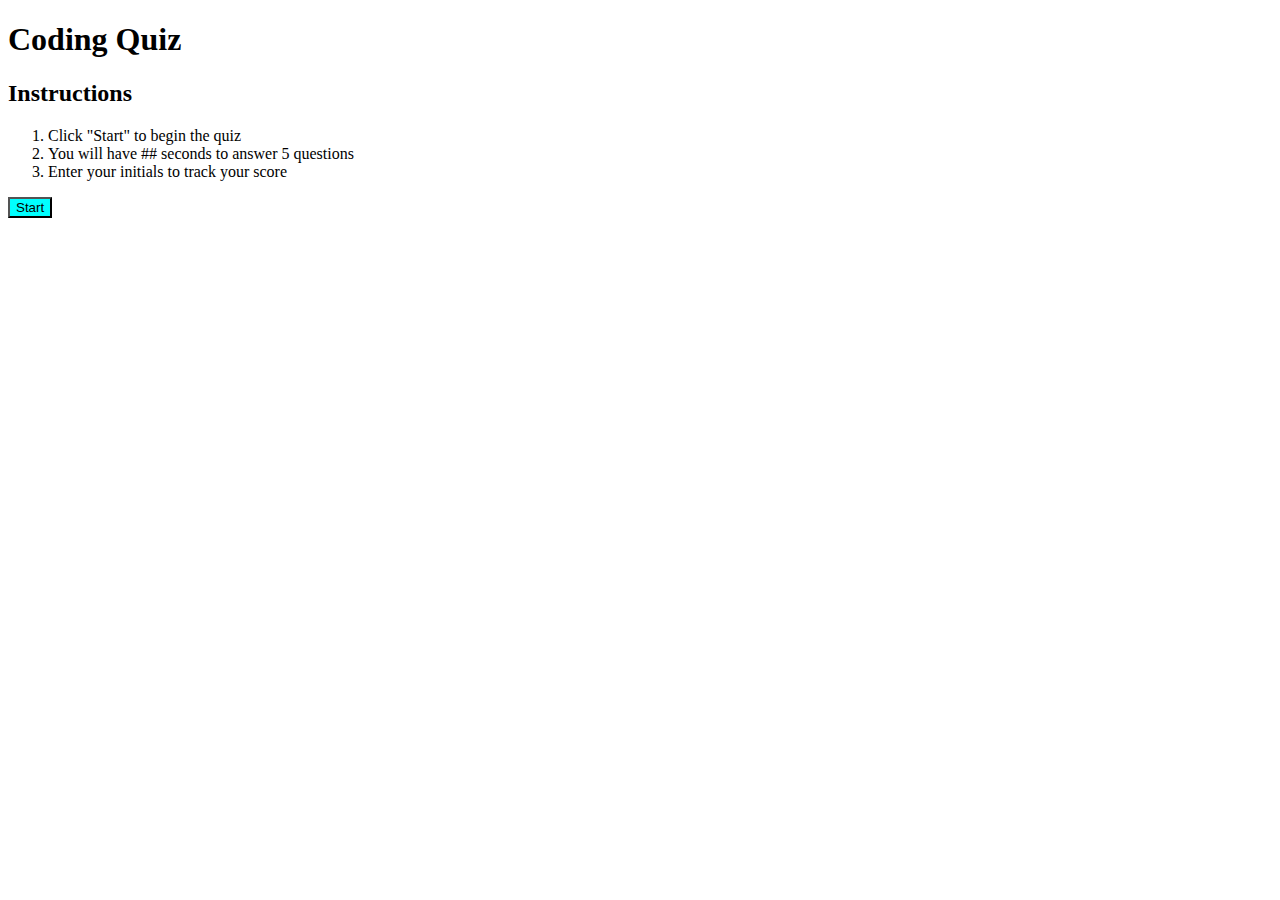
==== index.html @ 821586ff "made questions and answers appear with help from YT video" ====
<!DOCTYPE html>
<html lang="en">
<head>
    <meta charset="UTF-8">
    <meta name="viewport" content="width=device-width, initial-scale=1.0">
    <title>Coding Quiz</title>
    <link rel="stylesheet" href="./assets/css/index.css">
</head>
<body>
    <h1>Coding Quiz</h1>
    <div class="instructions">
        <h2>Instructions</h2>
            <ol>
                <li>Click "Start" to begin the quiz</li>
                <li>You will have ## seconds to answer 5 questions</li>
                <li>Enter your initials to track your score</li>
            </ol>
    </div>
    
    <button id="startButton">Start</button>
    <!-- Needs to appear to the right -->
    <div class="timer">

    </div>
    <!-- Needs to appear under the timer -->
    <div class="scoreCard">
        <h2></h2>
    </div>
    
    <div class="gameSpace">
        
        <h2 id="questionSpace"></h2>
        
        <div id="answerSpace">

        </div>
    </div>

    <script src="/assets/js/logic.js"></script>
    <script src="/assets/js/questions.js"></script>
    <script src="/assets/js/scores.js"></script>
</body>
</html>
---- assets/css/index.css ----
#startButton {
    background-color: aqua;
    display: block;
}

.scoreCard {
    display: none;
}
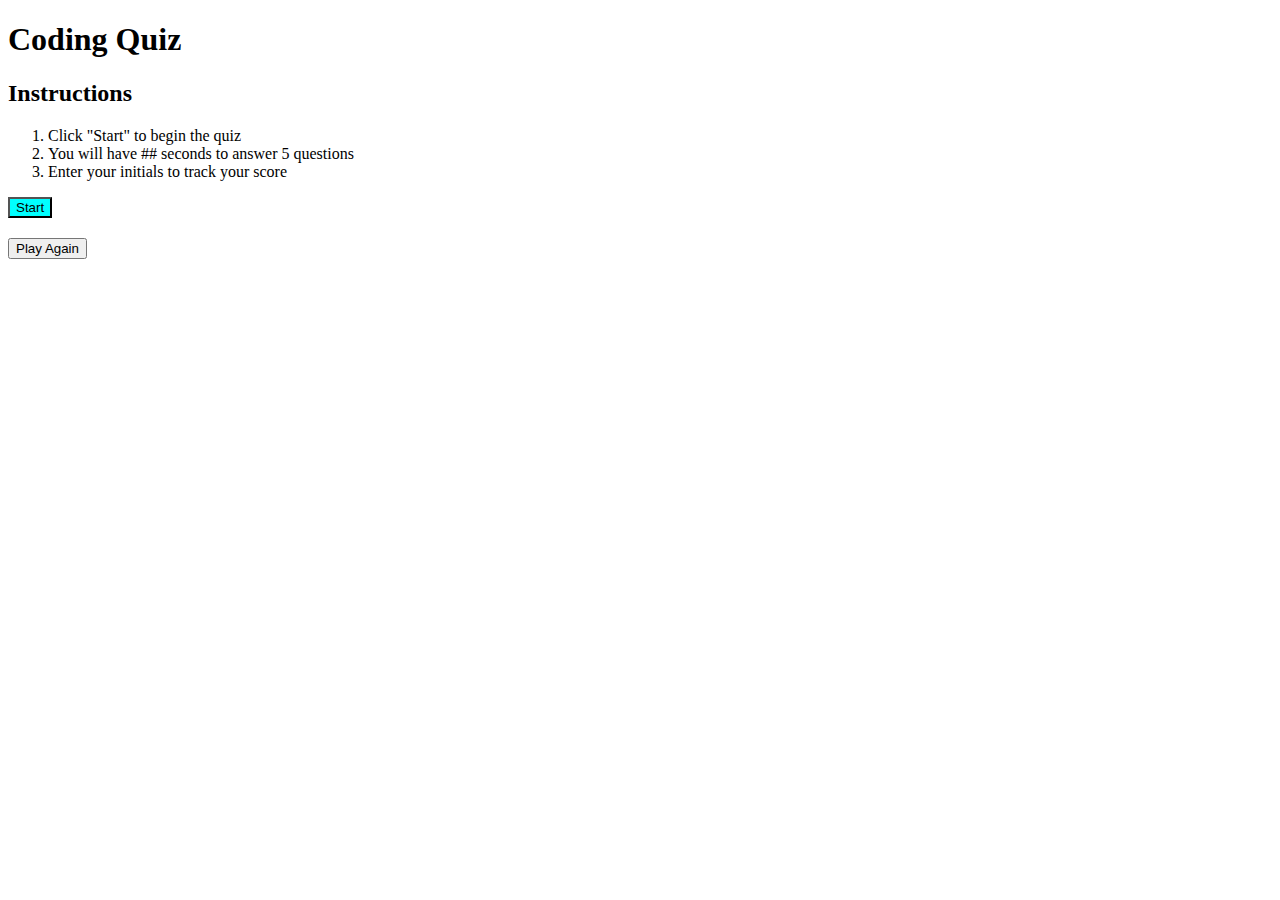
==== commit fbc701d7: "relative path issues" ====
--- a/index.html
+++ b/index.html
@@ -32,12 +32,24 @@
         <h2 id="questionSpace"></h2>
         
         <div id="answerSpace">
+        </div>
 
+        <div id="initialSection">
+            <div>
+                <label for="initialInput">Enter your initials</label>
+                <input id="initialInput" type="text" name="text" />
+            </div>
+            
+            <div>
+            <input type="submit" value="Submit" />
+            </div>
+        </div>
+
+        <div id="playAgain">
+            <button type="button">Play Again</button>
         </div>
     </div>
 
-    <script src="/assets/js/logic.js"></script>
-    <script src="/assets/js/questions.js"></script>
-    <script src="/assets/js/scores.js"></script>
+    <script src="../challenge-4-UTA-tritsch/assets/js/logic.js"></script>
 </body>
 </html>--- a/assets/css/index.css
+++ b/assets/css/index.css
@@ -7,4 +7,8 @@
 
 .scoreCard {
     display: none;
+}
+
+#initialSection {
+    display: none;
 }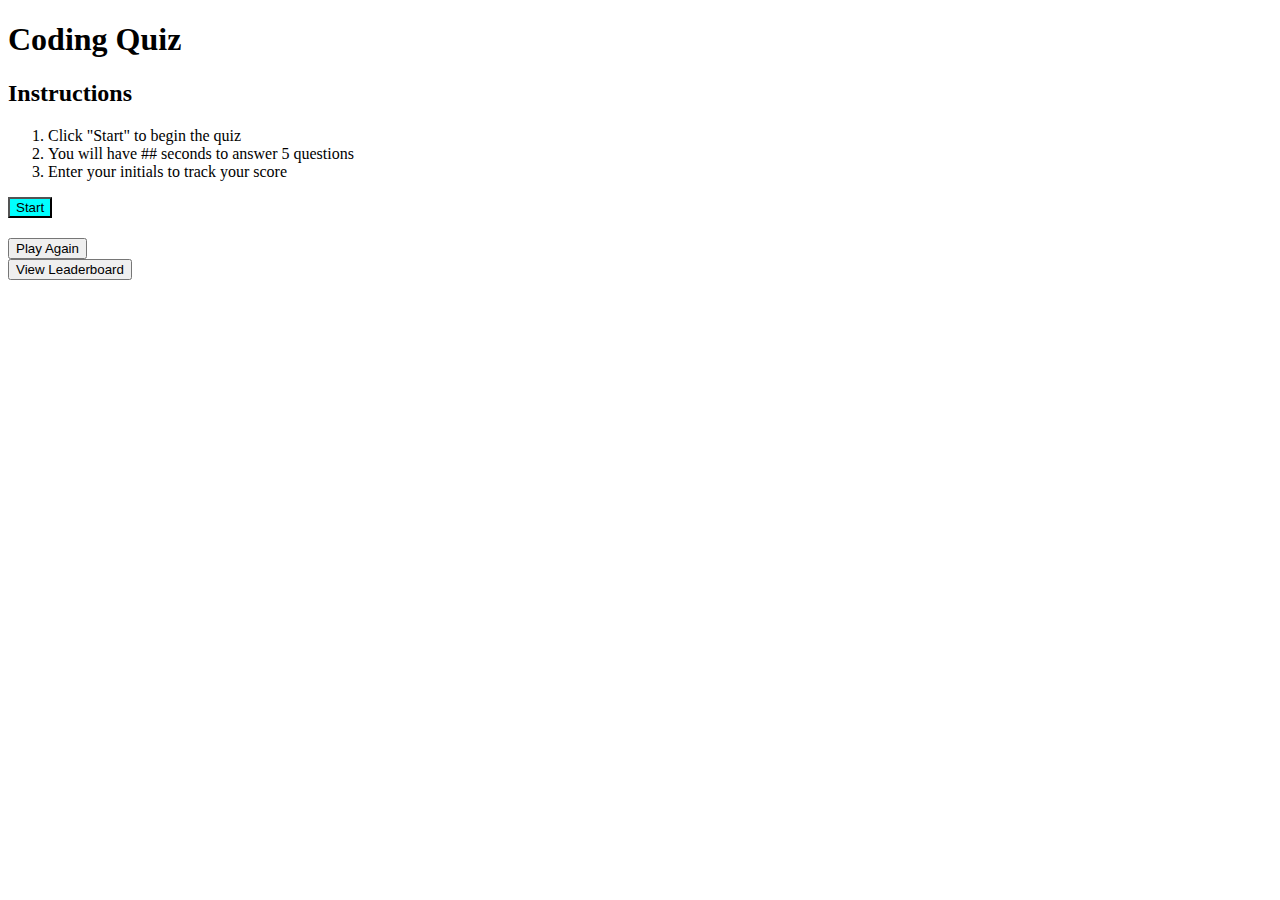
==== commit 6e9f6dc3: "Added link to leadersboard" ====
--- a/index.html
+++ b/index.html
@@ -36,20 +36,25 @@
 
         <div id="initialSection">
             <div>
-                <label for="initialInput">Enter your initials</label>
-                <input id="initialInput" type="text" name="text" />
-            </div>
-            
-            <div>
-            <input type="submit" value="Submit" />
+                <form id="initialsForm">
+                    <label>Enter your initials</label>
+                        <input type="text" id="initials">
+                    <button type="submit">Submit</button>
+                </form>
             </div>
         </div>
 
         <div id="playAgain">
             <button type="button">Play Again</button>
         </div>
+
+        <div id="highScoresPage">
+            <a href="./leaderboard.html">
+            <button type="button">View Leaderboard</button>
+            </a>
+        </div>
     </div>
 
-    <script src="../challenge-4-UTA-tritsch/assets/js/logic.js"></script>
+    <script src="./assets/js/logic.js"></script>
 </body>
 </html>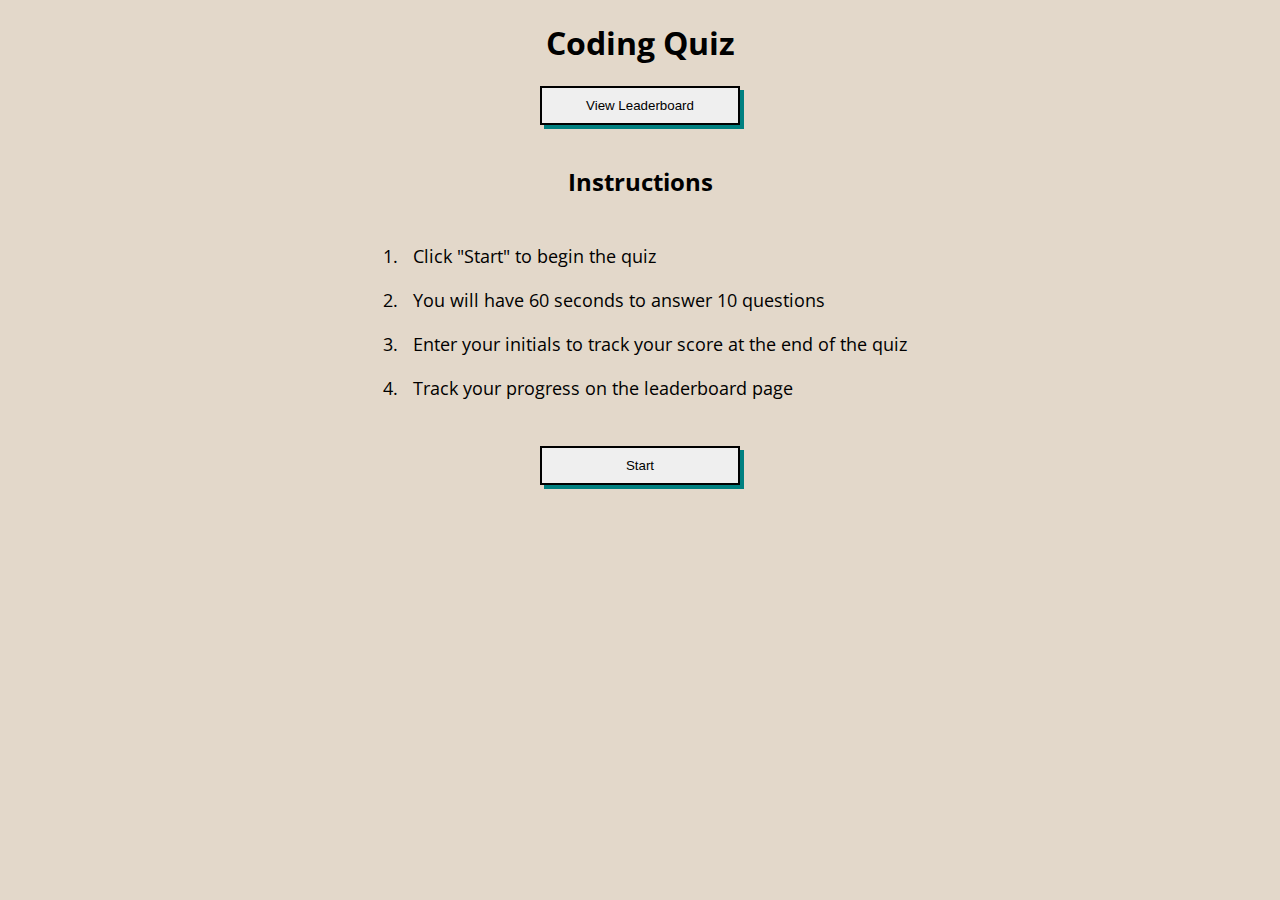
==== commit 667b28e5: "commented all files" ====
--- a/index.html
+++ b/index.html
@@ -3,58 +3,76 @@
 <head>
     <meta charset="UTF-8">
     <meta name="viewport" content="width=device-width, initial-scale=1.0">
-    <title>Coding Quiz</title>
+    <title>JavaScript Madness</title>
+    <!-- Fonts courtesy of Google Fonts -->
+    <link href="https://fonts.googleapis.com/css2?family=Caveat&family=Inter&family=Open+Sans&family=Pixelify+Sans&family=Raleway&display=swap" rel="stylesheet">
     <link rel="stylesheet" href="./assets/css/index.css">
 </head>
 <body>
     <h1>Coding Quiz</h1>
+    
+    <!-- Link to extenral leaderboard HTML page -->
+    <div class="leaderboardLink">
+        <a href="./leaderboard.html">
+            <button type="button">View Leaderboard</button>
+        </a>
+    </div>
+    
+    <!-- Quiz Instructions -->
     <div class="instructions">
         <h2>Instructions</h2>
             <ol>
                 <li>Click "Start" to begin the quiz</li>
-                <li>You will have ## seconds to answer 5 questions</li>
-                <li>Enter your initials to track your score</li>
+                <li>You will have 60 seconds to answer 10 questions</li>
+                <li>Enter your initials to track your score at the end of the quiz</li>
+                <li>Track your progress on the leaderboard page</li>
             </ol>
     </div>
     
-    <button id="startButton">Start</button>
-    <!-- Needs to appear to the right -->
+    <!-- Start Quiz Button -->
+    <div class="buttonStyle">
+        <button id="startButton">Start</button>
+    </div>
+
+    <!-- TIMER -->
     <div class="timer">
 
     </div>
-    <!-- Needs to appear under the timer -->
+
+    <!-- Score Display - Triggered/Visible using JS -->
     <div class="scoreCard">
         <h2></h2>
     </div>
     
+    <!-- Game Space - Triggered/Visible using JS -->
     <div class="gameSpace">
         
+        <!-- Questions appear here via JS -->
         <h2 id="questionSpace"></h2>
-        
+        <!-- Answers appear here via JS -->
         <div id="answerSpace">
         </div>
 
+        <!-- Initial input to track users scores displayed via JS -->
         <div id="initialSection">
             <div>
                 <form id="initialsForm">
-                    <label>Enter your initials</label>
-                        <input type="text" id="initials">
+                    <label>
+                        <h3>Enter your initials:</h3>
+                    </label>
+                    <input type="text" id="initials">
                     <button type="submit">Submit</button>
                 </form>
             </div>
         </div>
 
+        <!-- Play Again button, reloads page -->
         <div id="playAgain">
             <button type="button">Play Again</button>
         </div>
-
-        <div id="highScoresPage">
-            <a href="./leaderboard.html">
-            <button type="button">View Leaderboard</button>
-            </a>
-        </div>
     </div>
 
+    <!-- JavaScript File -->
     <script src="./assets/js/logic.js"></script>
 </body>
 </html>--- a/assets/css/index.css
+++ b/assets/css/index.css
@@ -1,8 +1,86 @@
+/* CSS FOLLOWS INDEX.HTML STRUCTURE */
 
+body {
+    background-color: rgb(227, 216, 202);
+    font-family: 'Open Sans', sans-serif;
+}
+
+h1 {
+    display: flex;
+    flex-direction: row;
+    justify-content: center;
+}
+
+.leaderboardLink {
+    display: flex;
+    justify-content: center;
+}
+
+.leaderboardLink button {
+    padding: 10px;
+    width: 200px;
+    box-shadow: 4px 4px teal;
+    border: solid 2px;
+}
+
+.leaderboardLink button:hover {
+    background-color: lightgray;
+    color: teal;
+    cursor: pointer;
+}
+
+.instructions {
+    display: flex;
+    flex-direction: column;
+    align-items: center;
+    padding: 20px;
+}
+
+.instructions li {
+    padding: 10px;
+    font-size: large;
+}
+
+.buttonStyle {
+    display: flex;
+    justify-content: center;
+}
 
 #startButton {
-    background-color: aqua;
     display: block;
+    padding: 10px;
+    width: 200px;
+    box-shadow: 4px 4px teal;
+    border: solid 2px;
+}
+
+#startButton:hover {
+    background-color: lightgray;
+    color: teal;
+    cursor: pointer;
+}
+
+#answerSpace {
+    display: flex;
+    flex-direction: column;
+    align-items: flex-start;
+    justify-content: space-around;
+    padding: 10px;
+}
+
+#answerSpace button{
+    padding: 10px;
+    background-color: rgb(227, 216, 202);
+    border: dashed 2px teal;
+    font-size: large;
+}
+
+#answerSpace button:hover{
+    border: 3px black solid;
+    background-color: white;
+    box-shadow: 4px 4px teal;
+    padding: 10px;
+    cursor: pointer;
 }
 
 .scoreCard {
@@ -11,4 +89,30 @@
 
 #initialSection {
     display: none;
+}
+
+#initialSection button {
+    display: block;
+    margin: 10px;
+    padding: 10px;
+    width: 200px;
+    box-shadow: 4px 4px teal;
+    border: solid 2px;
+}
+
+#initialSection input {
+    height: 25px;
+}
+
+#playAgain {
+    display: none;
+    justify-content: center;
+}
+
+#playAgain button{
+    padding: 10px;
+    width: 200px;
+    box-shadow: 4px 4px teal;
+    border: solid 2px;
+    cursor: pointer;
 }